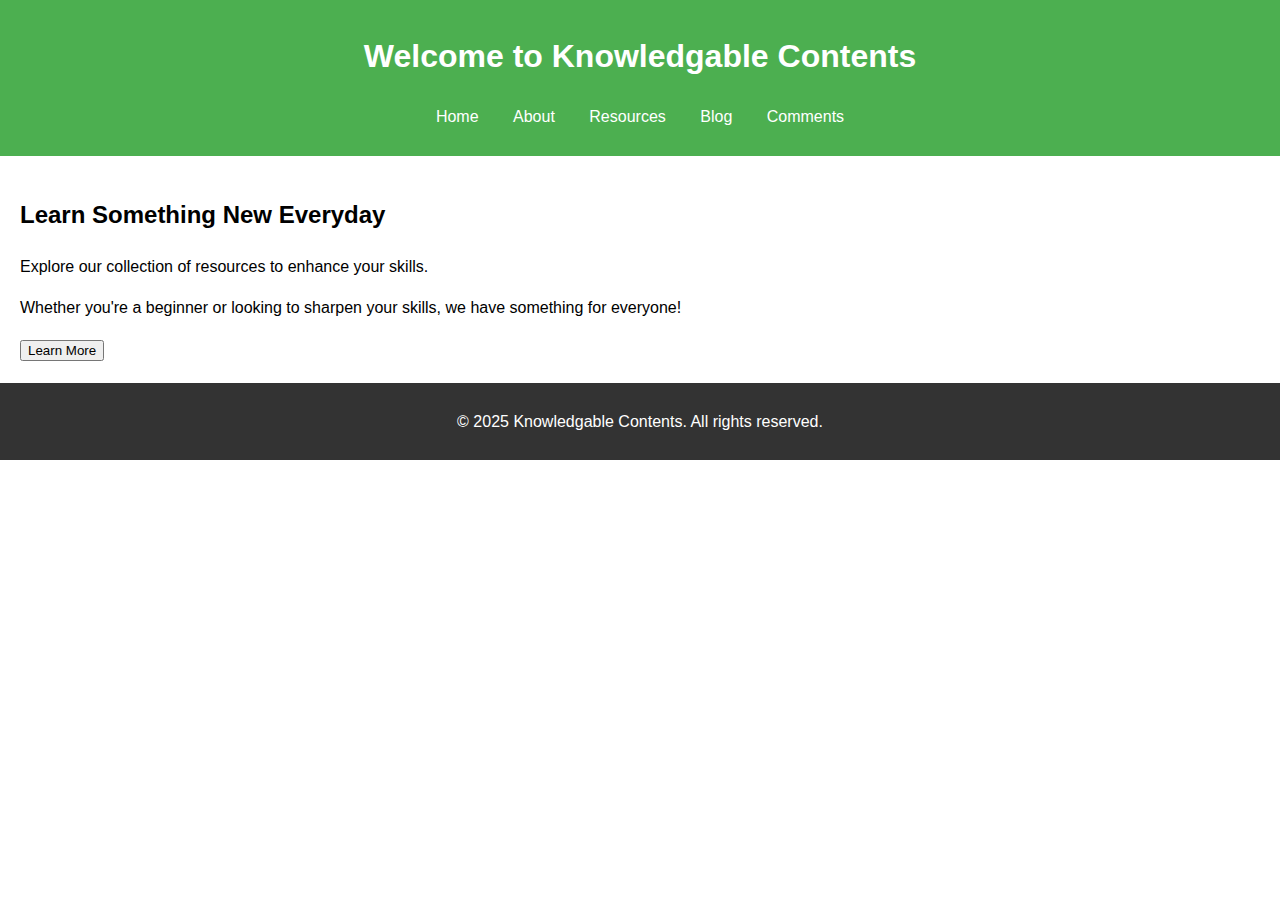
==== index.html @ 1c5219a1 "Add files via upload" ====
<!DOCTYPE html>
<html lang="en">
<head>
    <meta charset="UTF-8">
    <meta name="viewport" content="width=device-width, initial-scale=1.0">
    <title>Knowledgable Contents</title>
    <link rel="stylesheet" href="styles.css">
    <script src="scripts.js" defer></script>
</head>
<body>
    <header>
        <h1>Welcome to Knowledgable Contents</h1>
        <nav>
            <ul>
                <li><a href="index.html">Home</a></li>
                <li><a href="about.html">About</a></li>
                <li><a href="resources.html">Resources</a></li>
                <li><a href="blog.html">Blog</a></li>
                <li><a href="comments.html">Comments</a></li>
            </ul>
        </nav>
    </header>
    <main>
        <section>
            <h2>Learn Something New Everyday</h2>
            <p>Explore our collection of resources to enhance your skills.</p>
            <p>Whether you're a beginner or looking to sharpen your skills, we have something for everyone!</p>
            <button id="learnMoreBtn">Learn More</button> 
        </section>
    </main>
    <footer>
        <p>&copy; 2025 Knowledgable Contents. All rights reserved.</p>
    </footer>
</body>
</html>
---- styles.css ----
body {
    font-family: Arial, sans-serif;
    line-height: 1.6;
    margin: 0;
    padding: 0;
}

header {
    background: #4CAF50;
    color: white;
    padding: 10px 0;
    text-align: center;
}

nav ul {
    list-style: none;
    padding: 0;
}

nav ul li {
    display: inline;
    margin: 0 15px;
}

nav a {
    color: white;
    text-decoration: none;
}

main {
    padding: 20px;
}

footer {
    text-align: center;
    padding: 10px 0;
    background: #333;
    color: white;
    position: relative;
    bottom: 0;
    width: 100%;
}
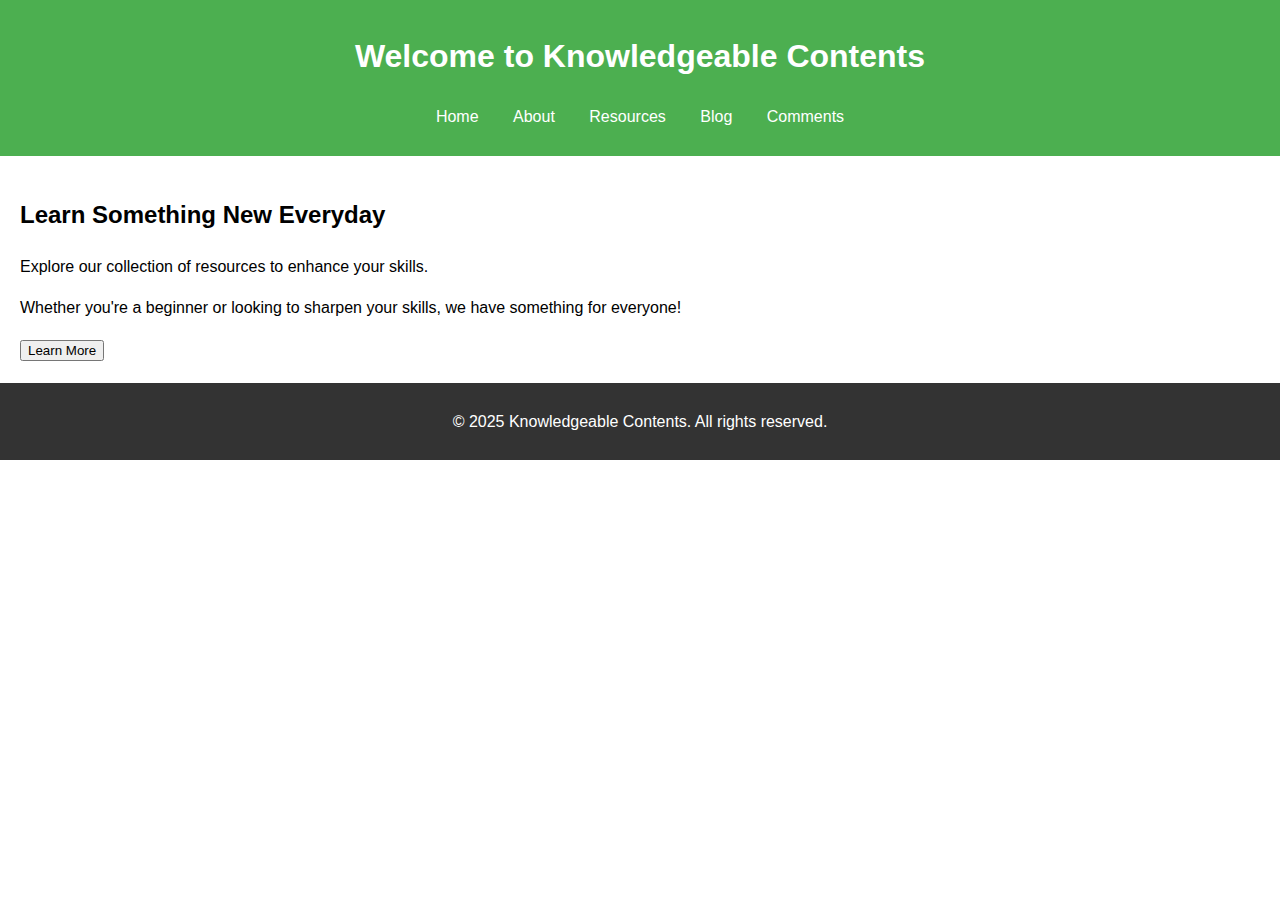
==== commit f9c265b1: "Update index.html" ====
--- a/index.html
+++ b/index.html
@@ -3,13 +3,13 @@
 <head>
     <meta charset="UTF-8">
     <meta name="viewport" content="width=device-width, initial-scale=1.0">
-    <title>Knowledgable Contents</title>
+    <title>Knowledgeable Contents</title>
     <link rel="stylesheet" href="styles.css">
     <script src="scripts.js" defer></script>
 </head>
 <body>
     <header>
-        <h1>Welcome to Knowledgable Contents</h1>
+        <h1>Welcome to Knowledgeable Contents</h1>
         <nav>
             <ul>
                 <li><a href="index.html">Home</a></li>
@@ -29,7 +29,7 @@
         </section>
     </main>
     <footer>
-        <p>&copy; 2025 Knowledgable Contents. All rights reserved.</p>
+        <p>&copy; 2025 Knowledgeable Contents. All rights reserved.</p>
     </footer>
 </body>
-</html>+</html>
